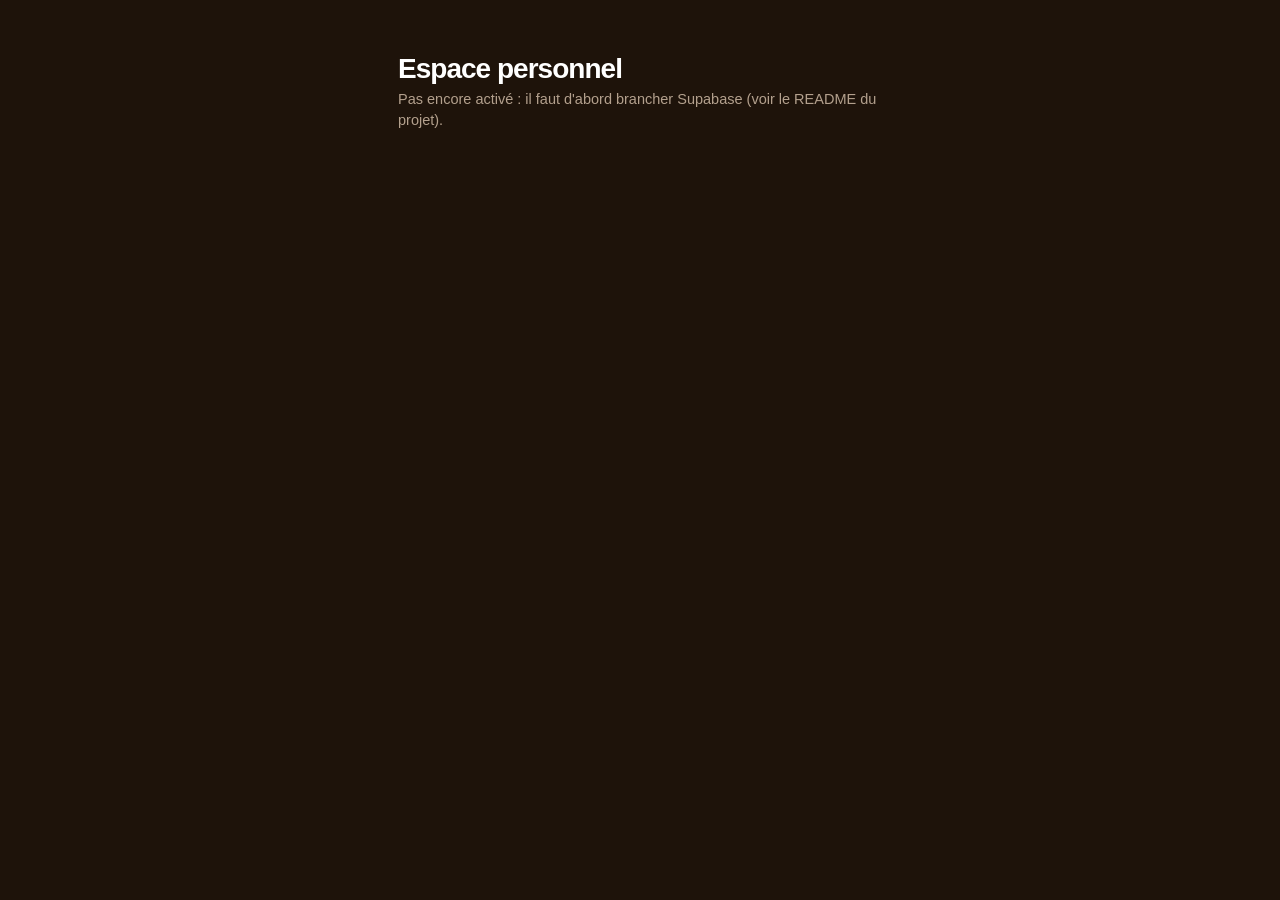
==== staff/index.html @ fa4b7de9 "Site de commande L'alchimie du chocolat : carte, atelier ballotin, retrait en boutique, suivi, point" ====
<!DOCTYPE html>
<html lang="fr">
<head>
<meta charset="utf-8">
<meta name="viewport" content="width=device-width, initial-scale=1, viewport-fit=cover">
<meta name="robots" content="noindex, nofollow">
<meta name="theme-color" content="#161514">
<meta name="apple-mobile-web-app-capable" content="yes">
<meta name="apple-mobile-web-app-status-bar-style" content="black-translucent">
<title>L'alchimie — Espace personnel</title>
<style>
:root{--bg:#1e130a;--card:#2b1a0f;--card2:#3a2516;--ink:#fff;--mute:#b3a08d;--or:#b8692f;--or-d:#8a4a22;--green:#2fbf6b;--red:#ff5b4f;
  --font:-apple-system,BlinkMacSystemFont,"SF Pro Text",Inter,"Segoe UI",Roboto,sans-serif;--st:env(safe-area-inset-top,0px);--sb:env(safe-area-inset-bottom,0px);--ease:cubic-bezier(.2,.85,.2,1)}
*{box-sizing:border-box;margin:0;padding:0;-webkit-tap-highlight-color:transparent}
html,body{background:var(--bg);color:var(--ink);font:400 16px/1.45 var(--font);-webkit-font-smoothing:antialiased;min-height:100%}
button,input{font:inherit;color:inherit;border:0;background:none}
button{cursor:pointer}
.app{max-width:520px;margin:0 auto;min-height:100vh;display:flex;flex-direction:column;padding:calc(14px + var(--st)) 18px calc(18px + var(--sb))}
.top{display:flex;align-items:center;justify-content:space-between;margin-bottom:18px}
.top img{height:24px}
.top .who{font-size:12.5px;color:var(--mute);text-align:right;line-height:1.3}
.top .who b{color:#fff;font-weight:650;display:block}
.top .who button{color:var(--or);font-weight:650;font-size:12.5px}
h1{font-size:28px;font-weight:850;letter-spacing:-.035em;line-height:1.05}
.sub{color:var(--mute);font-size:14.5px;margin-top:6px}
.card{background:var(--card);border-radius:22px;padding:18px;margin-top:16px}
.fld{display:flex;gap:8px;margin-top:12px}
.fld input{flex:1;min-width:0;background:var(--card2);border-radius:14px;padding:14px 15px;font-size:16px;outline:none}
.fld input:focus{box-shadow:0 0 0 2px var(--or)}
.btn{display:flex;align-items:center;justify-content:center;gap:8px;border-radius:16px;padding:15px 18px;font-weight:750;font-size:16px;background:var(--or);color:#fff;transition:transform .12s,opacity .2s}
.btn:active{transform:scale(.97)}
.btn.lt{background:var(--card2)}
.btn.wh{background:#fff;color:#161514}
.btn[disabled],.btn.dis{opacity:.35;pointer-events:none}
.lk{color:var(--or);font-weight:650;font-size:14px;margin-top:12px}
/* scanner */
.cam{position:relative;width:100%;aspect-ratio:1;border-radius:26px;overflow:hidden;background:#000;margin-top:14px}
.cam video{width:100%;height:100%;object-fit:cover}
.cam .fr{position:absolute;inset:16%;border-radius:22px;box-shadow:0 0 0 999px #0000008c}
.cam .fr::before,.cam .fr::after{content:"";position:absolute;inset:-3px;border-radius:24px;border:4px solid var(--or);
  -webkit-mask:linear-gradient(#000 0 0) top/100% 30px no-repeat,linear-gradient(#000 0 0) bottom/100% 30px no-repeat;mask:linear-gradient(#000 0 0) top/100% 30px no-repeat,linear-gradient(#000 0 0) bottom/100% 30px no-repeat;opacity:.9}
.cam .fr::after{-webkit-mask:linear-gradient(#000 0 0) left/30px 100% no-repeat,linear-gradient(#000 0 0) right/30px 100% no-repeat;mask:linear-gradient(#000 0 0) left/30px 100% no-repeat,linear-gradient(#000 0 0) right/30px 100% no-repeat}
.cam .ln{position:absolute;left:18%;right:18%;height:2px;background:var(--or);box-shadow:0 0 12px var(--or);top:20%;animation:scan 2.2s ease-in-out infinite alternate}
@keyframes scan{to{top:80%}}
.cam .msg{position:absolute;inset:0;display:grid;place-items:center;text-align:center;padding:30px;color:#ddd;font-size:14.5px;background:#000c}
.cam .msg button{margin-top:12px}
.hint{text-align:center;color:var(--mute);font-size:13.5px;margin-top:10px}
.or{display:flex;align-items:center;gap:10px;color:var(--mute);font-size:12.5px;margin:18px 0 0}
.or::before,.or::after{content:"";flex:1;height:1px;background:#ffffff1a}
.tok{text-transform:uppercase;letter-spacing:.14em;font-family:ui-monospace,"SF Mono",Menlo,monospace;font-weight:700}
/* client */
.cli{display:flex;align-items:center;gap:14px}
.av{width:54px;height:54px;border-radius:50%;background:var(--or);display:grid;place-items:center;font-size:22px;font-weight:800;flex:none}
.cli .nm b{font-size:20px;font-weight:800;letter-spacing:-.02em;display:block;color:#fff}
.cli .nm span{color:var(--mute);font-size:13px}
.bal{margin-left:auto;text-align:right}
.bal b{font-size:34px;font-weight:850;letter-spacing:-.04em;line-height:1}
.bal span{display:block;color:var(--mute);font-size:13px}
.lbl{font-size:13px;font-weight:650;color:var(--mute);margin:20px 0 8px;text-transform:uppercase;letter-spacing:.06em}
.amt{display:flex;align-items:center;background:var(--card2);border-radius:16px;padding:6px 6px 6px 16px}
.amt input{flex:1;min-width:0;font-size:30px;font-weight:800;letter-spacing:-.02em;outline:none;padding:6px 0}
.amt i{font-style:normal;font-size:24px;font-weight:700;color:var(--mute);margin-right:10px}
.quick{display:flex;gap:8px;margin-top:10px;flex-wrap:wrap}
.quick button{background:var(--card2);border-radius:12px;padding:10px 14px;font-weight:700;font-size:15px}
.quick button:active{background:var(--or)}
.rw{display:grid;gap:8px}
.rw button{display:flex;align-items:center;gap:12px;background:var(--card2);border-radius:16px;padding:13px 14px;text-align:left}
.rw button i{font-style:normal;font-size:24px}
.rw button b{flex:1;font-weight:700}
.rw button span{font-weight:800;color:var(--or)}
.rw button[disabled]{opacity:.35}
.row{display:flex;gap:10px;margin-top:18px}
.row .btn{flex:1}
/* résultat */
.done{flex:1;display:flex;flex-direction:column;align-items:center;justify-content:center;text-align:center;padding:30px 0}
.done .ck{width:90px;height:90px;border-radius:50%;background:var(--green);display:grid;place-items:center;animation:pop .5s var(--ease)}
.done .ck svg{width:44px;height:44px}
.done.m .ck{background:var(--or)}
@keyframes pop{0%{transform:scale(.3);opacity:0}70%{transform:scale(1.1)}100%{transform:none}}
.done h2{font-size:44px;font-weight:850;letter-spacing:-.04em;margin-top:18px;line-height:1}
.done p{color:var(--mute);margin-top:8px;font-size:15px}
.done .nb{margin-top:16px;background:var(--card);border-radius:30px;padding:10px 18px;font-size:15px}
.done .nb b{font-size:20px;font-weight:800}
/* historique */
.hist div{display:flex;align-items:center;gap:10px;padding:11px 0;border-bottom:1px solid #ffffff12;font-size:14px}
.hist div:last-child{border-bottom:0}
.hist .t{flex:1;min-width:0}
.hist .t small{display:block;color:var(--mute);font-size:12px}
.hist .d{font-weight:800}
.hist .d.p{color:var(--green)}.hist .d.m{color:var(--or)}
.hist button{font-size:12px;font-weight:700;color:var(--red);background:#ff5b4f1f;border-radius:10px;padding:6px 9px}
.empty{color:var(--mute);font-size:13.5px;padding:6px 0}
.toast{position:fixed;left:50%;bottom:calc(24px + var(--sb));transform:translate(-50%,140%);opacity:0;visibility:hidden;background:#fff;color:#161514;font-weight:650;font-size:14.5px;padding:12px 18px;border-radius:30px;transition:transform .35s var(--ease);z-index:9;max-width:90%;text-align:center}
.toast.show{transform:translate(-50%,0);opacity:1;visibility:visible}
.toast.bad{background:var(--red);color:#fff}
.spin{width:28px;height:28px;border-radius:50%;border:3px solid #ffffff30;border-top-color:var(--or);animation:sp .8s linear infinite;margin:40px auto}
@keyframes sp{to{transform:rotate(1turn)}}
/* onglets */
.tabs{display:flex;gap:4px;background:var(--card);border-radius:16px;padding:4px;margin:-4px 0 16px}
.tabs button{flex:1;display:flex;align-items:center;justify-content:center;gap:7px;padding:10px 8px;border-radius:12px;font-weight:700;font-size:14.5px;color:var(--mute);position:relative}
.tabs button.on{background:#fff;color:#161514}
.tabs .bd{min-width:20px;height:20px;border-radius:10px;background:var(--or);color:#fff;font-size:11.5px;font-weight:800;display:grid;place-items:center;padding:0 5px}
.app.wide{max-width:1400px}
/* commandes */
.ob{display:flex;align-items:center;gap:8px;flex-wrap:wrap;margin-bottom:12px}
.ob h1{font-size:26px;margin-right:auto}
.chip{background:var(--card);border-radius:20px;padding:8px 13px;font-size:13.5px;font-weight:700;color:var(--mute)}
.chip.on{background:var(--or);color:#fff}
.snd{background:var(--card);border-radius:20px;padding:8px 13px;font-size:13px;font-weight:700}
.snd.off{background:var(--or);color:#fff;animation:blink 1.2s ease-in-out infinite}
@keyframes blink{50%{opacity:.6}}
.cols{display:grid;gap:18px}
.col h3{display:flex;align-items:center;gap:8px;font-size:14px;font-weight:800;text-transform:uppercase;letter-spacing:.06em;color:var(--mute);margin-bottom:10px}
.col h3 i{width:10px;height:10px;border-radius:50%}
.col h3 em{font-style:normal;background:var(--card2);color:#fff;border-radius:10px;padding:1px 8px;font-size:12px}
.col.new h3 i{background:var(--or)}.col.prep h3 i{background:#f2b33a}.col.ready h3 i{background:var(--green)}
.col .none{color:#5f5952;font-size:13.5px;padding:14px;border:1.5px dashed #ffffff14;border-radius:18px;text-align:center}
.oc{background:var(--card);border-radius:20px;padding:15px 15px 13px;margin-bottom:10px;border-left:5px solid var(--or);animation:inn .4s var(--ease)}
@keyframes inn{from{opacity:0;transform:translateY(-8px)}}
.oc.prep{border-left-color:#f2b33a}.oc.ready{border-left-color:var(--green)}.oc.done,.oc.cancelled{border-left-color:#4a443e;opacity:.75}
.oc.flash{animation:flash 1.2s ease-in-out 3}
@keyframes flash{50%{box-shadow:0 0 0 3px var(--or)}}
.oc-h{display:flex;align-items:flex-start;gap:10px}
.oc-n{font:800 22px/1 ui-monospace,"SF Mono",Menlo,monospace}
.oc-t{margin-left:auto;text-align:right}
.oc-t b{font-size:19px;font-weight:850;display:block;line-height:1.1}
.oc-t b.asap{color:var(--or)}
.oc-t small{color:var(--mute);font-size:12px}
.oc-tags{display:flex;flex-wrap:wrap;gap:5px;margin-top:8px}
.oc-tags span{font-size:11.5px;font-weight:800;letter-spacing:.03em;text-transform:uppercase;background:var(--card2);border-radius:7px;padding:4px 8px}
.oc-tags .lv{background:#2563eb;color:#fff}.oc-tags .sp{background:#1f9a55;color:#fff}.oc-tags .pts{background:#f2b33a;color:#161514}
.oc-who{margin-top:9px;font-size:14.5px}
.oc-who a{color:var(--or);font-weight:700;text-decoration:none;margin-left:6px}
.oc-it{margin-top:10px;border-top:1px solid #ffffff12;padding-top:9px}
.oc-it div{display:flex;gap:9px;padding:4px 0;font-size:15px}
.oc-it .q{font-weight:850;color:var(--or);min-width:26px}
.oc-it .o{display:block;font-size:12.5px;color:var(--mute);line-height:1.35}
.oc-it .nt{display:block;font-size:13px;color:#f2b33a;font-weight:700}
.oc-note{margin-top:8px;background:#f2b33a1f;color:#f2c96a;border-radius:10px;padding:8px 10px;font-size:13.5px}
.oc-f{display:flex;align-items:center;gap:8px;margin-top:12px}
.oc-f .tt{font-weight:850;font-size:17px;margin-right:auto}
.oc-f .tt small{display:block;font-weight:600;font-size:11.5px;color:var(--mute)}
.oc-f .go{background:var(--or);color:#fff;border-radius:13px;padding:11px 16px;font-weight:800;font-size:14.5px}
.oc.prep .go{background:#f2b33a;color:#161514}.oc.ready .go{background:var(--green)}
.oc-f .mo{background:var(--card2);border-radius:13px;width:42px;height:42px;font-weight:800;font-size:18px;color:var(--mute)}
.oc-menu{display:flex;gap:6px;margin-top:8px}
.oc-menu button{flex:1;background:var(--card2);border-radius:11px;padding:9px;font-size:13px;font-weight:700}
.oc-menu .x{color:var(--red)}
.donel summary{cursor:pointer;color:var(--mute);font-weight:700;font-size:14px;padding:12px 0;list-style:none}
.donel summary::-webkit-details-marker{display:none}
.alert-new{position:fixed;left:50%;top:calc(12px + var(--st));transform:translate(-50%,-160%);background:var(--or);color:#fff;font-weight:800;padding:12px 20px;border-radius:30px;z-index:20;transition:transform .35s var(--ease);box-shadow:0 10px 30px #0006}
.alert-new.show{transform:translate(-50%,0)}
@media (min-width:900px){
  .cols{grid-template-columns:repeat(3,1fr);align-items:start}
  .col{background:#1c1a18;border-radius:22px;padding:14px;min-height:60vh}
}
</style>
</head>
<body>
<div class="app" id="app"><div class="spin"></div></div>
<div class="toast" id="toast"></div>
<canvas id="cv" hidden></canvas>
<script src="../assets/vendor/jsQR.min.js"></script>
<script type="module">
/* =====================================================================
   RÉGLAGES — à garder identiques à CONFIG.points dans ../index.html
   ===================================================================== */
const CFG = {
  supabaseUrl: "",       // même valeur que CONFIG.account dans ../index.html
  supabaseAnonKey: "",   // clé publique (publishable)
  perEuro: 1,
  rewards: [
    { pts: 50,  label: "Un macaron offert",            icon: "✨" },
    { pts: 150, label: "Un écrin de 9 pralines offert", icon: "🎁" },
  ],
};

const $ = s => document.querySelector(s), app = $("#app");
const esc = s => String(s ?? "").replace(/[&<>"]/g, c => ({ "&": "&amp;", "<": "&lt;", ">": "&gt;", '"': "&quot;" }[c]));
const CHECK = '<svg viewBox="0 0 24 24" fill="none" stroke="#fff" stroke-width="3" stroke-linecap="round" stroke-linejoin="round"><path d="M5 12.5l4.5 4.5L19 7.5"/></svg>';
let tt; function toast(m, bad) { const t = $("#toast"); t.textContent = m; t.classList.toggle("bad", !!bad); t.classList.add("show"); clearTimeout(tt); tt = setTimeout(() => t.classList.remove("show"), 2400) }
const buzz = p => { try { navigator.vibrate && navigator.vibrate(p) } catch (e) {} };
const errMsg = e => { const m = (e && (e.message || e.error_description)) || ""; return /expir|inconnu/i.test(m) ? "QR expiré ou inconnu : demande au client de rouvrir son QR" : /assez/.test(m) ? "Pas assez de points" : /personnel/.test(m) ? "Compte non autorisé" : /tard/.test(m) ? "Trop tard pour annuler (15 min)" : "Erreur, réessaie" };

if (!CFG.supabaseUrl && !window.__SUPA_MOCK) { app.innerHTML = `<h1 style="margin-top:40px">Espace personnel</h1><p class="sub">Pas encore activé : il faut d'abord brancher Supabase (voir le README du projet).</p>`; throw new Error("Supabase non configuré") }
const sb = window.__SUPA_MOCK || (await import("https://cdn.jsdelivr.net/npm/@supabase/supabase-js@2/+esm")).createClient(CFG.supabaseUrl, CFG.supabaseAnonKey, { auth: { persistSession: true, storageKey: "alchimie-auth" } });
const S = { user: null, team: false, tab: "orders", login: { step: "email", email: "" }, token: null, client: null, busy: false };

/* ---------------- en-tête ---------------- */
const top = () => `<div class="top"><a href="../" aria-label="Retour au site"><svg class="logo" style="height:34px;width:auto" xmlns="http://www.w3.org/2000/svg" viewBox="0 0 625.4 194" role="img" aria-label="L'alchimie du chocolat"> <g> <g> <g> <g> <path fill="none" stroke="#C6D41F" stroke-width="1.5" d="M107.8,119.1c-9.6,8-21.6,11.7-38.2,13.9c-4.4,0-8.8,0-13.2,0 c-28.9-3.6-50.8-14.4-53.5-44.2c0-1.7,0-3.3,0-5c1.9-19.1,9.9-34.9,20-48.5C32.5,22.2,47,8,67.5,7c0.9,0,1.9,0,2.9,0 c29.7,3.6,42.2,24.4,63.5,36.4c0,2,0,4,0,6.1c-14.4-7.5-24-17.8-39.6-25.7c-3.5-1.8-13.8-6.4-15.7-1.1 c-2,5.7,9.2,11.7,12.9,14.6c5.9,4.8,12.7,10.7,18.4,17.8 M92.5,70c-9.1-10.1-21.4-16.3-40.4-14.8c-7.5,0.6-12.4,1.5-20.3,3.2 C26.3,59.6,17,60,16.1,65.6c-0.5,3,1.4,6.2,3.6,9.6c5.6,8.8,9.8,16.5,16.1,23.9c12.9,15.1,31,20.5,54.2,15 c0.8-0.2,1.5-0.4,2.2-0.5"/> <path fill-rule="evenodd" fill="#C6D41F" d="M92.2,84.7c-4.6-3.8-9.7-7.2-15.1-10.3c-16-9-33.7-12.2-59.2-10 c-0.7-1,2.2-1.3,2.9-1.4c9.2-1.4,19.2-0.7,27.1-0.4c18.6,0.8,33.3,8.7,44.6,18.8"/> <path fill-rule="evenodd" fill="#C6D41F" d="M92.2,109.6c-31.8,1.4-54.2-15.9-67.8-34c-0.1-0.4,0.1-0.6,0.4-0.7 c12.3,13.4,26.3,25.3,48.5,30c5.4,1.1,11.9,2.3,18.2,2.4"/> <path fill-rule="evenodd" fill="#C6D41F" d="M20.7,71.2c-1-1.6-3.2-2-3.2-4.6c1.8,1.7,3.3,3.6,5,5.3 C21.9,72,21.3,70.1,20.7,71.2z"/> <path fill-rule="evenodd" fill="#C6D41F" d="M20.7,71.2c0.6-1.1,1.1,0.7,1.8,0.7c0.4,1.2,2,1.4,2.1,2.9 c-0.3,0.1-0.4,0.3-0.4,0.7C22.8,74.4,21.9,72.7,20.7,71.2z"/> <path fill-rule="evenodd" fill="#C6D41F" d="M92.5,99.6C66.8,90.8,41.4,78,18.6,65.9c-0.6-0.2,0-0.4,0.4-0.4 C44,74.8,69.5,85.7,92.4,97.2"/> </g> </g> <g> <path fill="#F3ECE2" d="M97.9,112.3h14.8v3.2h-18V56.1h3.2"/> <path fill="#F3ECE2" d="M116.9,55.2c-1.3,6.6-4.5,16.7-5.7,19.2l-2.4,0.4C110,71,112,61.5,112.7,56L116.9,55.2z"/> <path fill="#F3ECE2" d="M123.3,95.1l-4,20.5h-3.1L128,56h3l12,59.5h-3.3l-4-20.5H123.3z M134.9,91.8L131.7,75 c-0.9-4.6-1.6-8.8-2.2-13.6h-0.3c-0.6,4.9-1.3,9.3-2.1,13.7L124,91.8L134.9,91.8L134.9,91.8z"/> <path fill="#F3ECE2" d="M149.8,56h3.2v56.3h14.8v3.2h-18V56z"/> <path fill="#F3ECE2" d="M190.3,114.4c-1.6,1.1-4,1.7-7,1.7c-7.9,0-15.4-7.4-15.4-29.7c0-24.1,9.3-30.9,16.2-30.9 c2.7,0,4.8,0.6,5.9,1.4l-1,3.4c-1.2-0.7-2.5-1.3-5.3-1.3c-5.2,0-12.3,6.5-12.3,26.7c0,20.8,6.3,27,12.6,27c2.4,0,4.4-0.7,5.6-1.5 L190.3,114.4z"/> <path fill="#F3ECE2" d="M199.8,56v26.6h16.4V56h3.2v59.5h-3.2V86h-16.4v29.6h-3.2V56H199.8z"/> <path fill="#F3ECE2" d="M231.8,56v59.5h-3.2V56H231.8z"/> <path fill="#F3ECE2" d="M271.1,86.9c-0.4-9.2-0.7-18.5-0.5-25.5h-0.4c-1.2,6.8-2.5,13.8-4.5,22.2l-7.3,32h-1.6L250,85.2 c-2.1-9.3-3.6-16.6-4.8-23.8h-0.3c0.1,7.3-0.1,16.2-0.5,26.3l-1,27.9h-3.2l2.6-59.5h3.7l7,30.8c1.9,8,3.1,13.4,4.3,20.2h0.2 c1.1-6.9,2.2-11.9,4-20.2l6.8-30.8h4l2.8,59.5h-3.3L271.1,86.9z"/> <path fill="#F3ECE2" d="M287.1,56v59.5h-3.2V56H287.1z"/> <path fill="#F3ECE2" d="M312.8,86h-13.2v26.2h15.1v3.3h-18.3V56.1h17.4v3.4h-14.2v23.2h13.2V86z"/> <path fill="#F3ECE2" d="M332.4,56.9c2-0.9,4.1-1.2,6.3-1.2c4.6,0,7.9,1.4,10.4,4c3.6,3.6,6.9,11.3,6.9,24.2 c0,14.6-2.9,21.3-5.4,25.1c-3.1,4.7-7.9,6.8-12.8,6.8c-1.8,0-3.9-0.1-5.3-0.5L332.4,56.9L332.4,56.9z M335.6,112.3 c1,0.2,1.9,0.2,2.4,0.2c7.2,0,14.6-5.4,14.6-28c0-16.7-4.6-25.4-14-25.4c-1,0-2.2,0.2-3.1,0.4V112.3z"/> <path fill="#F3ECE2" d="M366.4,56v40.6c0,12,3.6,16.2,8.1,16.2c5.1,0,8.3-4.8,8.3-16.2V56h3.2v40.2c0,15.5-5.6,20.1-11.6,20.1 c-5.7,0-11.1-4.2-11.1-18.8V56L366.4,56L366.4,56z"/> <path fill="#F3ECE2" d="M427.2,114.4c-1.6,1.1-4,1.7-7,1.7c-7.8,0-15.4-7.4-15.4-29.7c0-24.1,9.4-30.9,16.2-30.9 c2.7,0,4.8,0.6,5.9,1.4l-1,3.4c-1.3-0.7-2.4-1.3-5.3-1.3c-5.2,0-12.3,6.5-12.3,26.7c0,20.8,6.3,27,12.6,27c2.5,0,4.4-0.7,5.5-1.5 L427.2,114.4z"/> <path fill="#F3ECE2" d="M436.7,56v26.6h16.4V56h3.2v59.5h-3.2V86h-16.4v29.6h-3.2V56H436.7z"/> <path fill="#F3ECE2" d="M476.2,116.3c-6.5,0-12.7-8.2-12.7-30.5c0-21.9,6.3-30.5,13.6-30.5c6.4,0,12.5,8.1,12.5,30.5 C489.7,108,483.4,116.3,476.2,116.3L476.2,116.3z M476.7,112.8c7.8,0,9.6-15.5,9.6-27c0-11.5-1.9-27-9.7-27s-9.7,15.4-9.7,27 C466.9,97.3,468.8,112.8,476.7,112.8L476.7,112.8z"/> <path fill="#F3ECE2" d="M517.4,114.4c-1.6,1.1-4,1.7-7,1.7c-7.9,0-15.5-7.4-15.5-29.7c0-24.1,9.4-30.9,16.2-30.9 c2.7,0,4.8,0.6,5.9,1.4l-1,3.4c-1.3-0.7-2.5-1.3-5.3-1.3c-5.2,0-12.3,6.5-12.3,26.7c0,20.8,6.3,27,12.6,27c2.4,0,4.4-0.7,5.6-1.5 L517.4,114.4z"/> <path fill="#F3ECE2" d="M532.9,116.3c-6.5,0-12.7-8.2-12.7-30.5c0-21.9,6.3-30.5,13.6-30.5c6.4,0,12.5,8.1,12.5,30.5 C546.4,108,540.1,116.3,532.9,116.3L532.9,116.3z M533.4,112.8c7.8,0,9.6-15.5,9.6-27c0-11.5-1.9-27-9.7-27 c-7.8,0-9.7,15.4-9.7,27C523.6,97.3,525.5,112.8,533.4,112.8L533.4,112.8z"/> <path fill="#F3ECE2" d="M553.7,56h3.2v56.3h14.8v3.2h-18L553.7,56L553.7,56z"/> <path fill="#F3ECE2" d="M582.3,95.1l-4,20.5h-3.1L587,56h3l12,59.5h-3.3l-4-20.5H582.3z M594,91.8L590.8,75 c-0.9-4.6-1.6-8.8-2.2-13.6h-0.3c-0.6,4.9-1.3,9.3-2.2,13.7L583,91.8L594,91.8L594,91.8z"/> <path fill="#F3ECE2" d="M609.9,59.3h-9.3V56h21.9v3.3h-9.3v56.2h-3.2L609.9,59.3L609.9,59.3z"/> </g> </g> <g> <path fill="#F3ECE2" d="M223.3,154.3l2-1l-0.1,0.5c0,0.4-0.1,0.7-0.1,1c0,0.3,0,0.5-0.1,0.6l-0.2,1.6c0,0,0,0.2-0.1,0.5 c1.1-1.1,2.2-2.1,3.3-2.9c1.1-0.9,2.1-1.5,3-1.9s1.7-0.6,2.5-0.6c0.8,0,1.4,0.3,1.9,0.8s0.7,1.3,0.7,2.2c0,1-0.4,2.2-1.1,3.5 c-0.7,1.3-1.7,2.6-3,4c-1.4,1.5-2.7,2.6-3.9,3.4c0.4,0,0.7,0,0.7,0c1.4,0,2.6,0.4,3.5,1.3c0.9,0.9,1.4,2,1.4,3.3 c0,1.4-0.4,2.7-1.2,4s-1.9,2.4-3.2,3.4c-1.5,1-3.3,1.6-5.3,1.6c-1.7,0-2.9-0.3-3.6-1l1-1.3c0.4,0.5,1,0.8,1.6,1.1 c0.6,0.3,1.3,0.4,2,0.4c1.2,0,2.3-0.4,3.3-1.1s1.9-1.7,2.5-2.9s0.9-2.5,0.9-3.9c0-0.9-0.2-1.6-0.5-2.2s-0.8-1.1-1.3-1.4 c-0.6-0.3-1.2-0.5-2-0.5c-0.4,0-0.8,0.1-1.3,0.2l0.2-1c1.2-0.7,2.3-1.5,3.5-2.6c1.1-1.1,2.1-2.2,2.9-3.4c1-1.5,1.5-3,1.5-4.2 c0-0.8-0.2-1.4-0.6-1.9c-0.4-0.5-0.9-0.7-1.6-0.7c-1.2,0-2.7,0.8-4.6,2.3c-1.3,1.1-2.3,2.1-3.1,3l-0.1,0.4c-0.2,1.5-0.5,3-0.9,4.7 c-0.4,1.7-0.9,3.5-1.4,5.3c-0.5,1.9-1.1,3.6-1.6,5.1c-0.6,1.8-1.2,3.1-1.9,4c-0.6,0.9-1.2,1.3-1.8,1.3c-0.9,0-1.4-0.8-1.4-2.3 c0-1,0.2-2.3,0.6-3.9c0.4-1.6,0.9-3.1,1.4-4.5c1.4-3.5,3-6.4,5.1-8.7c0.1-0.8,0.2-1.7,0.4-2.8C223.1,156,223.2,155,223.3,154.3z M222.5,161.3c-1,1.2-2,2.7-2.9,4.5c-0.9,1.8-1.7,3.6-2.2,5.4c-0.4,1.1-0.6,2.2-0.8,3.3c-0.2,1.1-0.3,1.9-0.3,2.5 c0,0.8,0.2,1.2,0.6,1.2c0.3,0,0.6-0.2,0.8-0.6s0.6-1.1,1-2.1c0.2-0.5,0.5-1.2,0.7-2s0.5-1.6,0.8-2.3c0.2-0.8,0.5-1.6,0.8-2.6 c0.3-1,0.5-1.8,0.6-2.4C221.9,164.3,222.3,162.6,222.5,161.3z"/> <path fill="#F3ECE2" d="M233.6,186.2l1-1.3c0.8,0.8,1.6,1.2,2.6,1.2c1,0,1.8-0.4,2.5-1.2c0.6-0.8,1.1-2.1,1.5-4l0.9-4.1 c-1.5,1.7-2.8,2.6-4,2.6c-0.7,0-1.2-0.2-1.6-0.6c-0.4-0.4-0.6-1-0.6-1.7c0-0.5,0.1-1,0.2-1.6l1.4-7.1l1.9-0.8l-1.9,8 c-0.2,0.6-0.2,1.1-0.2,1.5c0,0.5,0.1,0.8,0.4,1.1c0.3,0.3,0.6,0.4,1.1,0.4c0.5,0,1-0.2,1.6-0.6s1.2-1.1,2-1.9l1.7-7.6l1.9-0.8 l-2.9,11.7c-0.4,1.4-0.7,2.5-1,3.3c-0.3,0.8-0.7,1.5-1.1,2c-1.3,1.7-2.9,2.5-4.8,2.5C235.1,187,234.3,186.7,233.6,186.2z"/> <path fill="#F3ECE2" d="M266.7,166.3l-1.4,1.2c-0.4-0.6-0.7-1.3-0.9-2s-0.3-1.5-0.3-2.5c0-2.3,0.6-4.8,1.9-7.2 c0.5-1.1,1.1-1.9,1.8-2.5s1.3-0.9,1.9-0.9c0.8,0,1.4,0.5,1.9,1.4s0.6,2.4,0.6,4.2c0,1.7-0.2,3.5-0.7,5.7s-1,4.1-1.8,6.1 c0.8-0.1,1.3-0.1,1.8-0.1c0.1,0,0.2,0,0.3,0l-0.1,0.6c-0.7,0-1.4,0-2.1,0.2c-1.1,2.7-2.4,5.2-3.9,7.5c-1.5,2.3-3.1,4.1-4.7,5.4 c-1.6,1.3-3,1.9-4.4,1.9c-0.9,0-1.7-0.3-2.2-0.8s-0.8-1.3-0.8-2.3c0-0.7,0.2-1.6,0.6-2.4s1-1.8,1.7-2.6c0.7-0.9,1.5-1.7,2.5-2.5 c0.9-0.7,1.8-1.3,2.7-1.9c0.9-0.5,2-1,3-1.4c1.1-0.4,2.2-0.8,3.4-1.1l0.1-0.4c1.1-3.4,1.9-6.4,2.3-9c0.3-1.8,0.4-3.3,0.4-4.5 c0-0.9-0.1-1.7-0.3-2.2c-0.2-0.5-0.5-0.8-0.9-0.8c-0.6,0-1.1,0.4-1.7,1.2c-0.6,0.8-1.1,1.9-1.4,3.1c-0.4,1.3-0.6,2.5-0.6,3.7 C265.4,163.3,265.8,165,266.7,166.3z M267.2,170.8c-1.6,0.4-3.1,1-4.6,1.7s-2.7,1.6-3.8,2.5c-1.2,1.1-2.2,2.3-2.9,3.6 s-1.1,2.5-1.1,3.6c0,0.7,0.2,1.3,0.5,1.7c0.4,0.5,0.8,0.7,1.4,0.7c1.7,0,3.6-1.5,5.8-4.5c0.5-0.7,1-1.5,1.6-2.6 c0.5-1,1.2-2.3,1.9-3.9C266.5,172.8,266.8,171.8,267.2,170.8z"/> <path fill="#F3ECE2" d="M280.1,176l0.4,0.3c-0.8,1.1-1.6,1.9-2.4,2.4c-0.8,0.5-1.6,0.7-2.5,0.7c-1.1,0-1.9-0.4-2.6-1.1 c-0.6-0.7-1-1.7-1-2.9s0.3-2.4,1-3.6c0.6-1.2,1.4-2.2,2.4-3c1-0.8,1.9-1.2,2.8-1.2c0.5,0,1,0.2,1.3,0.5s0.5,0.7,0.5,1.2 c0,1-0.6,2-1.7,3.1c-1.1,1-2.6,1.9-4.6,2.6c0,0.1,0,0.2,0,0.4c0,0.9,0.2,1.7,0.8,2.2c0.5,0.6,1.1,0.9,2,0.9c0.6,0,1.2-0.2,1.8-0.6 C278.8,177.5,279.4,176.9,280.1,176z M273.7,174.5c1.4-0.6,2.5-1.4,3.3-2.1c0.5-0.5,0.9-1.1,1.2-1.7c0.3-0.6,0.5-1.2,0.5-1.6 c0-0.6-0.3-0.9-0.9-0.9c-0.9,0-1.7,0.7-2.6,2C274.4,171.5,273.9,173,273.7,174.5z"/> <path fill="#F3ECE2" d="M293.1,167.4l-1.9,7.3c-0.2,0.8-0.3,1.4-0.3,1.9c0,0.4,0.1,0.7,0.3,1s0.4,0.4,0.6,0.4c0.4,0,1-0.5,1.9-1.4 l0.3,0.3l-0.2,0.3c-0.7,0.8-1.2,1.4-1.6,1.7s-0.7,0.5-1,0.5c-0.4,0-0.8-0.2-1.1-0.7c-0.3-0.4-0.5-1-0.5-1.5c0-0.4,0.2-1.4,0.5-2.9 l0.2-0.8c-0.5,1.1-1.1,2.2-2,3.3c-1.4,1.8-2.7,2.6-4,2.6c-0.8,0-1.4-0.3-1.8-0.8s-0.7-1.3-0.7-2.2c0-1.2,0.4-2.5,1.1-3.9 c0.7-1.4,1.6-2.5,2.6-3.4s2.1-1.3,3.1-1.3c1,0,1.8,0.4,2.4,1.1l0.2-0.8L293.1,167.4z M290.8,169.9c-0.2-0.5-0.4-0.9-0.8-1.2 c-0.4-0.3-0.8-0.4-1.3-0.4c-0.6,0-1.2,0.3-1.9,0.8s-1.2,1.3-1.8,2.2c-0.4,0.8-0.8,1.6-1.1,2.5c-0.3,0.9-0.4,1.7-0.4,2.3 c0,0.7,0.1,1.2,0.4,1.6c0.3,0.4,0.6,0.6,1.1,0.6c0.6,0,1.2-0.3,1.9-0.9c0.7-0.6,1.3-1.4,2-2.5c0.4-0.6,0.7-1.2,0.9-1.8 s0.5-1.5,0.8-2.5L290.8,169.9z"/> <path fill="#F3ECE2" d="M295.3,179.3l2.1-11l1.9-0.8l-1.7,7.3c1.1-2.3,2.2-4.1,3.3-5.3c1.1-1.2,2.1-1.8,3.1-1.8 c0.5,0,0.9,0.2,1.2,0.5c0.3,0.3,0.5,0.8,0.5,1.3c0,0.3-0.1,0.7-0.2,1.3l-0.2,0.8l-0.6,2.4l-0.2,0.8c-0.2,0.8-0.3,1.4-0.3,1.8 s0.1,0.8,0.2,1s0.3,0.4,0.6,0.4c0.4,0,1.1-0.5,2-1.5l0.3,0.3l-0.2,0.2c-0.8,0.9-1.3,1.5-1.7,1.8c-0.4,0.3-0.7,0.5-1,0.5 c-0.4,0-0.8-0.2-1-0.6c-0.3-0.4-0.4-0.9-0.4-1.6c0-0.4,0.1-1,0.2-1.9l0.8-4.2c0.1-0.7,0.2-1.1,0.2-1.4c0-0.3-0.1-0.5-0.2-0.6 s-0.4-0.2-0.6-0.2c-0.9,0-2,1-3.4,3c-0.6,0.9-1.2,1.9-1.6,2.8c-0.4,0.9-0.9,2.2-1.4,3.8l-0.2,0.5L295.3,179.3z"/> <path fill="#F3ECE2" d="M314.8,172.6l-0.2,0.9h-4.9l0.2-0.9H314.8z"/> <path fill="#F3ECE2" d="M318,178.6l1.1-2c2.2,1.2,4.4,1.9,6.5,1.9c1.4,0,2.7-0.3,3.9-0.8c1.2-0.5,2.1-1.2,2.8-2.1s1-1.8,1-2.9 c0-1-0.3-1.9-0.9-2.7c-0.6-0.8-1.7-1.7-3.3-2.8c-1.5-1-2.5-1.7-2.8-1.9s-0.8-0.6-1.3-1c-1-0.9-1.5-1.9-1.5-3c0-2.1,1.4-4.1,4.1-6 c0.8-0.5,1.6-1,2.6-1.5c1-0.4,1.9-0.8,2.9-1c0.9-0.2,1.8-0.3,2.6-0.3c1.2,0,2.2,0.2,2.9,0.7c0.7,0.5,1,1.1,1,1.9 c0,1-0.4,2.1-1.3,3.2c-0.8,1.1-2,2.2-3.4,3.1l-1.6-0.9c1-0.7,1.8-1.3,2.5-2s1.2-1.3,1.6-1.9s0.6-1.2,0.6-1.7 c0-0.4-0.1-0.7-0.3-0.9c-0.2-0.2-0.5-0.5-0.9-0.6c-0.4-0.1-0.8-0.2-1.4-0.2c-1,0-2.1,0.2-3.3,0.6c-1.2,0.4-2.3,0.9-3.4,1.6 c-2.3,1.5-3.5,3.1-3.5,4.9c0,0.5,0.1,1,0.4,1.4s0.8,0.9,1.5,1.5c0.7,0.6,1.7,1.3,3,2.1c1,0.6,1.8,1.2,2.3,1.6s0.9,0.8,1.3,1.3 c0.7,0.9,1.1,2,1.1,3.2c0,0.9-0.2,1.8-0.7,2.8s-1.1,1.8-2,2.6c-2,1.9-4.8,2.9-8.4,2.9C321.2,179.6,319.3,179.3,318,178.6z"/> <path fill="#F3ECE2" d="M345.4,176l0.4,0.3c-0.8,1.1-1.6,1.9-2.4,2.4c-0.8,0.5-1.6,0.7-2.5,0.7c-1.1,0-1.9-0.4-2.6-1.1 c-0.6-0.7-1-1.7-1-2.9s0.3-2.4,1-3.6c0.6-1.2,1.4-2.2,2.4-3c1-0.8,1.9-1.2,2.8-1.2c0.5,0,1,0.2,1.4,0.5c0.4,0.3,0.5,0.7,0.5,1.2 c0,1-0.6,2-1.7,3.1c-1.1,1-2.6,1.9-4.6,2.6c0,0.1,0,0.2,0,0.4c0,0.9,0.2,1.7,0.8,2.2s1.1,0.9,2,0.9c0.6,0,1.2-0.2,1.8-0.6 C344.1,177.5,344.8,176.9,345.4,176z M339.1,174.5c1.4-0.6,2.5-1.4,3.3-2.1c0.5-0.5,0.9-1.1,1.2-1.7s0.5-1.2,0.5-1.6 c0-0.6-0.3-0.9-0.9-0.9c-0.9,0-1.7,0.7-2.6,2C339.7,171.5,339.2,173,339.1,174.5z M346.5,162.9l-4.2,3.1l-0.4-0.1l3.3-3.3 L346.5,162.9z"/> <path fill="#F3ECE2" d="M352.4,152.1l2.1-1l-5.7,24.5c2.4-5.3,4.7-8,7-8c0.5,0,0.9,0.1,1.2,0.4c0.4,0.2,0.6,0.6,0.9,1.1 c0.2,0.5,0.3,1,0.3,1.5c0,1-0.2,2.1-0.7,3.4c-0.5,1.2-1.1,2.3-1.8,3.2c-1.3,1.6-2.7,2.4-4.3,2.4c-0.5,0-1-0.1-1.4-0.2 s-1-0.4-1.5-0.8l-1.4,0.8L352.4,152.1z M348.8,177.1c0.6,1.2,1.5,1.9,2.6,1.9c0.8,0,1.5-0.4,2.2-1c0.7-0.7,1.3-1.7,1.8-3 c0.3-0.7,0.6-1.5,0.8-2.4c0.2-0.9,0.3-1.6,0.3-2.1c0-1.2-0.4-1.9-1.3-1.9c-0.6,0-1.2,0.4-2,1.1c-0.8,0.7-1.5,1.7-2.2,3 C350.2,173.9,349.5,175.4,348.8,177.1z"/> <path fill="#F3ECE2" d="M371.1,167.4l-1.9,7.3c-0.2,0.8-0.3,1.4-0.3,1.9c0,0.4,0.1,0.7,0.3,1s0.4,0.4,0.6,0.4c0.4,0,1-0.5,1.9-1.4 l0.3,0.3l-0.2,0.3c-0.7,0.8-1.2,1.4-1.6,1.7s-0.7,0.5-1,0.5c-0.4,0-0.8-0.2-1.1-0.7c-0.3-0.4-0.5-1-0.5-1.5c0-0.4,0.2-1.4,0.5-2.9 l0.2-0.8c-0.5,1.1-1.1,2.2-2,3.3c-1.4,1.8-2.7,2.6-4,2.6c-0.8,0-1.4-0.3-1.8-0.8s-0.7-1.3-0.7-2.2c0-1.2,0.4-2.5,1.1-3.9 c0.7-1.4,1.6-2.5,2.6-3.4s2.1-1.3,3.1-1.3c1,0,1.8,0.4,2.4,1.1l0.2-0.8L371.1,167.4z M368.8,169.9c-0.2-0.5-0.4-0.9-0.8-1.2 c-0.4-0.3-0.8-0.4-1.3-0.4c-0.6,0-1.2,0.3-1.9,0.8s-1.2,1.3-1.8,2.2c-0.4,0.8-0.8,1.6-1.1,2.5s-0.4,1.7-0.4,2.3 c0,0.7,0.1,1.2,0.4,1.6c0.3,0.4,0.6,0.6,1.1,0.6c0.6,0,1.2-0.3,1.9-0.9c0.7-0.6,1.3-1.4,2-2.5c0.4-0.6,0.7-1.2,0.9-1.8 c0.2-0.6,0.5-1.5,0.8-2.5L368.8,169.9z"/> <path fill="#F3ECE2" d="M372,177.9l1.1-1.3c0.6,1.4,1.5,2.1,2.8,2.1c0.7,0,1.2-0.2,1.7-0.6s0.7-0.9,0.7-1.5c0-0.4-0.1-0.8-0.3-1 c-0.2-0.3-0.8-0.8-1.6-1.5c-0.8-0.6-1.3-1.1-1.6-1.5s-0.4-0.8-0.4-1.3c0-0.6,0.2-1.2,0.5-1.7c0.4-0.5,0.9-1,1.5-1.3 c0.6-0.3,1.2-0.5,1.9-0.5c0.6,0,1.1,0.1,1.5,0.5c0.4,0.3,0.6,0.7,0.6,1.1c0,0.6-0.3,1-0.8,1.2c-0.1-0.6-0.3-1.1-0.7-1.5 c-0.4-0.4-0.9-0.5-1.5-0.5c-0.5,0-1,0.2-1.4,0.5c-0.4,0.4-0.6,0.8-0.6,1.2c0,0.6,0.4,1.1,1,1.6l1.1,0.9c1.1,0.9,1.7,1.8,1.7,2.7 c0,0.7-0.2,1.3-0.6,1.9c-0.4,0.6-0.9,1.1-1.6,1.4c-0.7,0.4-1.4,0.5-2.1,0.5C373.8,179.5,372.8,178.9,372,177.9z"/> <path fill="#F3ECE2" d="M385.6,168.5l-1.5,6.6c-0.2,0.7-0.2,1.2-0.2,1.5c0,0.5,0.1,0.9,0.3,1.1s0.5,0.4,0.9,0.4 c0.4,0,0.7-0.1,1-0.3c0.3-0.2,0.8-0.6,1.4-1.3l0.2-0.2l0.3,0.3c-0.8,1-1.4,1.6-2,2c-0.5,0.4-1,0.6-1.5,0.6c-0.6,0-1.1-0.2-1.5-0.6 c-0.4-0.4-0.6-1-0.6-1.6c0-0.5,0.1-1.2,0.3-2.2l1.3-6.4H382l0.1-0.7h1.9l1.1-5.4l1.9-0.8l-1.4,6.1h3.2l-0.1,0.7L385.6,168.5 L385.6,168.5z"/> <path fill="#F3ECE2" d="M393.1,167.5l-1.8,6.5c-0.3,1.1-0.4,1.9-0.4,2.6c0,0.4,0.1,0.8,0.2,1c0.1,0.3,0.3,0.4,0.6,0.4 c0.4,0,1.1-0.5,2-1.5l0.3,0.3l-0.2,0.2c-0.8,0.9-1.3,1.5-1.7,1.8c-0.4,0.3-0.7,0.5-1,0.5c-0.4,0-0.8-0.2-1-0.6 c-0.3-0.4-0.4-0.9-0.4-1.6c0-0.4,0.1-1,0.2-1.9l1.3-7L393.1,167.5z M393.6,159.7c0.4,0,0.6,0.1,0.8,0.3c0.2,0.2,0.3,0.5,0.3,0.8 c0,0.3-0.1,0.6-0.3,0.8c-0.2,0.2-0.5,0.3-0.8,0.3c-0.3,0-0.6-0.1-0.8-0.4c-0.2-0.2-0.4-0.5-0.4-0.8c0-0.3,0.1-0.6,0.3-0.8 C393,159.8,393.3,159.7,393.6,159.7z"/> <path fill="#F3ECE2" d="M403.1,176l0.4,0.3c-0.8,1.1-1.6,1.9-2.4,2.4c-0.8,0.5-1.6,0.7-2.5,0.7c-1.1,0-1.9-0.4-2.6-1.1 c-0.7-0.7-1-1.7-1-2.9s0.3-2.4,1-3.6c0.6-1.2,1.4-2.2,2.4-3c1-0.8,1.9-1.2,2.8-1.2c0.5,0,1,0.2,1.3,0.5c0.3,0.3,0.5,0.7,0.5,1.2 c0,1-0.6,2-1.7,3.1s-2.6,1.9-4.6,2.6c0,0.1,0,0.2,0,0.4c0,0.9,0.2,1.7,0.8,2.2s1.2,0.9,2,0.9c0.6,0,1.2-0.2,1.8-0.6 C401.8,177.5,402.4,176.9,403.1,176z M396.7,174.5c1.4-0.6,2.5-1.4,3.3-2.1c0.5-0.5,0.9-1.1,1.2-1.7s0.5-1.2,0.5-1.6 c0-0.6-0.3-0.9-0.8-0.9c-0.9,0-1.7,0.7-2.6,2C397.4,171.5,396.9,173,396.7,174.5z"/> <path fill="#F3ECE2" d="M405,179.3l2.1-11l1.9-0.8l-1.7,7.3c1.1-2.3,2.2-4.1,3.3-5.3c1.1-1.2,2.1-1.8,3.1-1.8 c0.5,0,0.9,0.2,1.2,0.5s0.5,0.8,0.5,1.3c0,0.3-0.1,0.7-0.2,1.3l-0.2,0.8l-0.6,2.4l-0.2,0.8c-0.2,0.8-0.3,1.4-0.3,1.8 s0.1,0.8,0.2,1c0.1,0.3,0.3,0.4,0.6,0.4c0.4,0,1.1-0.5,2-1.5l0.3,0.3l-0.2,0.2c-0.8,0.9-1.3,1.5-1.7,1.8s-0.7,0.5-1,0.5 c-0.4,0-0.8-0.2-1-0.6s-0.4-0.9-0.4-1.6c0-0.4,0.1-1,0.2-1.9l0.8-4.2c0.1-0.7,0.2-1.1,0.2-1.4c0-0.3-0.1-0.5-0.2-0.6 c-0.2-0.1-0.3-0.2-0.6-0.2c-0.9,0-2,1-3.4,3c-0.7,0.9-1.2,1.9-1.6,2.8c-0.4,0.9-0.9,2.2-1.4,3.8l-0.2,0.5L405,179.3z"/> <path fill="#F3ECE2" d="M437.4,166.3l-1.4,1.2c-0.4-0.6-0.7-1.3-0.9-2c-0.2-0.7-0.3-1.5-0.3-2.5c0-2.3,0.6-4.8,1.8-7.2 c0.5-1.1,1.1-1.9,1.8-2.5c0.7-0.6,1.3-0.9,1.9-0.9c0.8,0,1.4,0.5,1.8,1.4s0.6,2.4,0.6,4.2c0,1.7-0.2,3.5-0.7,5.7 c-0.4,2.1-1,4.1-1.8,6.1c0.8-0.1,1.3-0.1,1.8-0.1c0.1,0,0.2,0,0.3,0l-0.1,0.6c-0.7,0-1.4,0-2.2,0.2c-1.1,2.7-2.4,5.2-3.9,7.5 c-1.5,2.3-3.1,4.1-4.7,5.4c-1.6,1.3-3,1.9-4.3,1.9c-0.9,0-1.7-0.3-2.2-0.8s-0.8-1.3-0.8-2.3c0-0.7,0.2-1.6,0.6-2.4 c0.4-0.9,1-1.8,1.7-2.6c0.7-0.9,1.5-1.7,2.5-2.5c0.9-0.7,1.8-1.3,2.7-1.9c0.9-0.5,2-1,3-1.4c1.1-0.4,2.2-0.8,3.4-1.1l0.1-0.4 c1.1-3.4,1.9-6.4,2.3-9c0.3-1.8,0.4-3.3,0.4-4.5c0-0.9-0.1-1.7-0.3-2.2c-0.2-0.5-0.5-0.8-0.9-0.8c-0.6,0-1.1,0.4-1.7,1.2 c-0.6,0.8-1.1,1.9-1.4,3.1c-0.4,1.3-0.6,2.5-0.6,3.7C436.1,163.3,436.5,165,437.4,166.3z M437.9,170.8c-1.6,0.4-3.1,1-4.6,1.7 c-1.5,0.7-2.7,1.6-3.8,2.5c-1.2,1.1-2.2,2.3-2.9,3.6s-1.1,2.5-1.1,3.6c0,0.7,0.2,1.3,0.5,1.7s0.8,0.7,1.4,0.7 c1.7,0,3.6-1.5,5.8-4.5c0.5-0.7,1-1.5,1.6-2.6s1.2-2.3,1.9-3.9C437.2,172.8,437.6,171.8,437.9,170.8z"/> <path fill="#F3ECE2" d="M442.7,175.3c0-1.2,0.3-2.4,1-3.6s1.5-2.1,2.5-2.9c1-0.7,2.1-1.1,3.1-1.1c1.1,0,2,0.4,2.7,1.1 c0.7,0.7,1,1.7,1,2.9c0,1.3-0.3,2.5-0.9,3.7s-1.5,2.2-2.5,2.9c-1,0.8-2.1,1.1-3.1,1.1c-1.1,0-2-0.4-2.7-1.1 C443.1,177.6,442.7,176.6,442.7,175.3z M451.2,170.9c0-0.8-0.2-1.5-0.6-2s-0.9-0.8-1.5-0.8c-0.6,0-1.1,0.2-1.6,0.5s-1,0.9-1.4,1.6 c-0.5,0.8-0.9,1.7-1.2,2.8c-0.3,1.1-0.5,2-0.5,2.8c0,1,0.2,1.7,0.6,2.3s0.9,0.8,1.7,0.8c1.2,0,2.2-0.8,3-2.4 c0.5-0.8,0.8-1.7,1.1-2.8C451.1,172.8,451.2,171.8,451.2,170.9z"/> <path fill="#F3ECE2" d="M454.8,179.3l2.1-11l1.9-0.8l-1.7,7.3c1.1-2.3,2.2-4.1,3.3-5.3c1.1-1.2,2.1-1.8,3.1-1.8 c0.5,0,0.9,0.2,1.2,0.5s0.5,0.8,0.5,1.3c0,0.3-0.1,0.7-0.2,1.3l-0.2,0.8l-0.6,2.4l-0.2,0.8c-0.2,0.8-0.3,1.4-0.3,1.8 s0.1,0.8,0.2,1c0.1,0.3,0.3,0.4,0.6,0.4c0.4,0,1.1-0.5,2-1.5l0.3,0.3l-0.2,0.2c-0.8,0.9-1.3,1.5-1.7,1.8s-0.7,0.5-1,0.5 c-0.4,0-0.8-0.2-1-0.6s-0.4-0.9-0.4-1.6c0-0.4,0.1-1,0.2-1.9l0.8-4.2c0.1-0.7,0.2-1.1,0.2-1.4c0-0.3-0.1-0.5-0.2-0.6 c-0.1-0.1-0.3-0.2-0.6-0.2c-0.9,0-2,1-3.4,3c-0.7,0.9-1.2,1.9-1.6,2.8c-0.4,0.9-0.9,2.2-1.4,3.8l-0.2,0.5L454.8,179.3z"/> <path fill="#F3ECE2" d="M468.1,179.3l2.1-11l1.9-0.8l-1.7,7.3c1.1-2.3,2.2-4.1,3.3-5.3c1.1-1.2,2.1-1.8,3.1-1.8 c0.5,0,0.9,0.2,1.2,0.5s0.5,0.8,0.5,1.3c0,0.3-0.1,0.7-0.2,1.3l-0.2,0.8l-0.6,2.4l-0.2,0.8c-0.2,0.8-0.3,1.4-0.3,1.8 s0.1,0.8,0.2,1c0.1,0.3,0.3,0.4,0.6,0.4c0.4,0,1.1-0.5,2-1.5l0.3,0.3l-0.2,0.2c-0.8,0.9-1.3,1.5-1.7,1.8s-0.7,0.5-1,0.5 c-0.4,0-0.8-0.2-1-0.6s-0.4-0.9-0.4-1.6c0-0.4,0.1-1,0.2-1.9l0.8-4.2c0.1-0.7,0.2-1.1,0.2-1.4c0-0.3-0.1-0.5-0.2-0.6 c-0.1-0.1-0.3-0.2-0.6-0.2c-0.9,0-2,1-3.4,3c-0.7,0.9-1.2,1.9-1.6,2.8c-0.4,0.9-0.9,2.2-1.4,3.8l-0.2,0.5L468.1,179.3z"/> <path fill="#F3ECE2" d="M489.2,176l0.4,0.3c-0.8,1.1-1.6,1.9-2.4,2.4c-0.8,0.5-1.6,0.7-2.5,0.7c-1.1,0-1.9-0.4-2.6-1.1 c-0.7-0.7-1-1.7-1-2.9s0.3-2.4,0.9-3.6s1.4-2.2,2.4-3c1-0.8,1.9-1.2,2.8-1.2c0.5,0,1,0.2,1.3,0.5c0.3,0.3,0.5,0.7,0.5,1.2 c0,1-0.6,2-1.7,3.1s-2.6,1.9-4.6,2.6c0,0.1,0,0.2,0,0.4c0,0.9,0.2,1.7,0.8,2.2c0.5,0.6,1.2,0.9,2,0.9c0.6,0,1.2-0.2,1.8-0.6 C487.9,177.5,488.6,176.9,489.2,176z M482.9,174.5c1.4-0.6,2.5-1.4,3.3-2.1c0.5-0.5,0.9-1.1,1.2-1.7s0.5-1.2,0.5-1.6 c0-0.6-0.3-0.9-0.8-0.9c-0.9,0-1.7,0.7-2.6,2C483.5,171.5,483,173,482.9,174.5z M490.3,162.9l-4.2,3.1l-0.4-0.1l3.3-3.3 L490.3,162.9z"/> </g> </g> </svg></a>${S.user ? `<div class="who"><b>${esc(S.user.email || "")}</b><button id="out">Se déconnecter</button></div>` : `<div class="who"><b>Espace personnel</b>Points clients</div>`}</div>`;
const tabs = () => S.team ? `<div class="tabs"><button data-tab="orders" class="${S.tab === "orders" ? "on" : ""}">Commandes${O.list.filter(o => o.status === "new").length ? `<span class="bd">${O.list.filter(o => o.status === "new").length}</span>` : ""}</button><button data-tab="scan" class="${S.tab === "scan" ? "on" : ""}">Scanner un client</button></div>` : "";
function bindTop() {
  const o = $("#out"); if (o) o.onclick = async () => { stopCam(); await sb.auth.signOut(); S.user = null; S.team = false; render() };
  document.querySelectorAll("[data-tab]").forEach(b => b.onclick = () => { S.tab = b.dataset.tab; stopCam(); render() });
  app.classList.toggle("wide", S.team && S.tab === "orders");
}

/* ---------------- connexion ---------------- */
function viewLogin() {
  const L = S.login;
  app.innerHTML = top() + `<h1>Connexion<br>du personnel</h1><p class="sub">Avec ton e-mail. Jean-Sébastien ou Géraldine doivent t'avoir ajouté à la liste du personnel.</p>
  <div class="card">${L.step === "email"
    ? `<b>Ton e-mail</b><div class="fld"><input id="em" type="email" inputmode="email" autocomplete="email" placeholder="toi@email.com" value="${esc(L.email)}"></div><button class="btn" id="go" style="width:100%;margin-top:12px">Recevoir un code</button>`
    : `<b>Code reçu par e-mail</b><p class="sub">Envoyé à ${esc(L.email)}</p><div class="fld"><input id="cd" class="tok" inputmode="numeric" autocomplete="one-time-code" maxlength="8" placeholder="••••••"></div><button class="btn" id="vf" style="width:100%;margin-top:12px">Valider</button><button class="lk" id="bk">← Changer d'e-mail</button>`}</div>`;
  bindTop();
  const go = $("#go"), em = $("#em");
  if (go) { go.onclick = async () => { const v = em.value.trim(); if (!/^[^@\s]+@[^@\s]+\.[^@\s]+$/.test(v)) return toast("E-mail invalide", 1); go.classList.add("dis");
      const { error } = await sb.auth.signInWithOtp({ email: v, options: { shouldCreateUser: true } }); go.classList.remove("dis");
      if (error) return toast("Envoi impossible, réessaie", 1); L.email = v; L.step = "code"; viewLogin(); setTimeout(() => $("#cd")?.focus(), 200) };
    em.onkeydown = e => e.key === "Enter" && go.click() }
  const vf = $("#vf"), cd = $("#cd");
  if (vf) { vf.onclick = async () => { const v = cd.value.replace(/\D/g, ""); if (v.length < 6) return toast("Entre le code", 1); vf.classList.add("dis");
      const { data, error } = await sb.auth.verifyOtp({ email: L.email, token: v, type: "email" }); vf.classList.remove("dis");
      if (error || !data?.user) return toast("Code incorrect ou expiré", 1); await setUser(data.user) };
    cd.onkeydown = e => e.key === "Enter" && vf.click(); $("#bk").onclick = () => { L.step = "email"; viewLogin() } }
}
async function setUser(u) {
  S.user = u; S.team = false;
  if (u) { try { const { data } = await sb.rpc("is_team"); S.team = !!data } catch (e) {} }
  render();
}

function viewNotTeam() {
  app.innerHTML = top() + `<h1>Compte pas encore autorisé</h1><p class="sub">Ce compte n'est pas dans la liste du personnel. Envoie cette adresse à Jean-Sébastien ou Géraldine pour qu'il t'ajoute :</p>
    <div class="card tok" style="text-transform:none;letter-spacing:0;font-size:17px">${esc(S.user.email || S.user.id)}</div>
    <button class="btn lt" id="re" style="margin-top:16px">J'ai été ajouté, réessayer</button>`;
  bindTop(); $("#re").onclick = () => setUser(S.user);
}

/* ---------------- scanner ---------------- */
let stream = null, raf = 0;
function stopCam() { cancelAnimationFrame(raf); raf = 0; if (stream) { stream.getTracks().forEach(t => t.stop()); stream = null } }
async function viewScan() {
  stopCam(); S.token = null; S.client = null;
  app.innerHTML = top() + tabs() + `<h1>Scanner un client</h1>
    <div class="cam" id="cam"><video id="vd" playsinline muted autoplay></video><div class="fr"></div><div class="ln"></div></div>
    <p class="hint">Vise le QR que le client montre dans « Mon profil ».</p>
    <div class="or">ou tape le code sous son QR</div>
    <div class="fld"><input id="mt" class="tok" placeholder="ABC-DEF-GHJ" maxlength="11" autocapitalize="characters" autocomplete="off"><button class="btn" id="mg" style="padding:0 20px">OK</button></div>
    <div class="lbl">Derniers mouvements</div><div class="card hist" id="hist" style="margin-top:0"><div class="empty">Chargement…</div></div>`;
  bindTop();
  const mt = $("#mt"); $("#mg").onclick = () => { const v = mt.value.replace(/[^a-z0-9]/gi, "").toUpperCase(); if (v.length !== 9) return toast("Le code fait 9 caractères", 1); lookup(v) };
  mt.onkeydown = e => e.key === "Enter" && $("#mg").click();
  loadHist();
  if (!navigator.mediaDevices?.getUserMedia) { camMsg("Caméra indisponible sur ce navigateur. Utilise le code sous le QR."); return }
  try {
    stream = await navigator.mediaDevices.getUserMedia({ video: { facingMode: { ideal: "environment" }, width: { ideal: 1280 } }, audio: false });
    const vd = $("#vd"); if (!vd) return stopCam(); vd.srcObject = stream; await vd.play().catch(() => {});
    const cv = $("#cv"), cx = cv.getContext("2d", { willReadFrequently: true });
    const tick = () => {
      if (!stream) return;
      if (vd.readyState >= 2 && vd.videoWidth) {
        const s = Math.min(vd.videoWidth, vd.videoHeight), w = Math.min(640, s);
        cv.width = cv.height = w;
        cx.drawImage(vd, (vd.videoWidth - s) / 2, (vd.videoHeight - s) / 2, s, s, 0, 0, w, w);
        const r = window.jsQR && jsQR(cx.getImageData(0, 0, w, w).data, w, w, { inversionAttempts: "dontInvert" });
        const m = r && /^ALCHIMIE:([A-Z0-9]{9})$/.exec(r.data);
        if (m) { buzz(30); stopCam(); lookup(m[1]); return }
      }
      raf = requestAnimationFrame(tick);
    };
    raf = requestAnimationFrame(tick);
  } catch (e) { camMsg(e && e.name === "NotAllowedError" ? "Accès caméra refusé. Autorise la caméra pour ce site (Réglages › Safari › Caméra), ou tape le code." : "Caméra indisponible. Tape le code sous le QR du client.") }
}
function camMsg(t) { const c = $("#cam"); if (c) c.insertAdjacentHTML("beforeend", `<div class="msg"><div>${esc(t)}<br><button class="btn lt" id="retry">Réessayer</button></div></div>`); const r = $("#retry"); if (r) r.onclick = viewScan }

async function loadHist() {
  const h = $("#hist"); if (!h) return;
  const { data, error } = await sb.rpc("team_recent");
  if (!$("#hist")) return;
  if (error) { h.innerHTML = `<div class="empty">Impossible de charger.</div>`; return }
  const now = Date.now();
  h.innerHTML = (data || []).length ? data.map(r => { const ago = (now - Date.parse(r.created_at)) / 6e4;
    const when = new Date(r.created_at).toLocaleString("fr-BE", { weekday: "short", hour: "2-digit", minute: "2-digit" });
    return `<div><span class="t">${esc(r.client)} · ${esc(r.reason || "")}<small>${when} · par ${esc(r.by_name)}</small></span><span class="d ${r.delta > 0 ? "p" : "m"}">${r.delta > 0 ? "+" : ""}${r.delta}</span>${ago < 15 ? `<button data-undo="${r.id}">Annuler</button>` : ""}</div>` }).join("")
    : `<div class="empty">Aucun mouvement ces 2 derniers jours.</div>`;
  h.querySelectorAll("[data-undo]").forEach(b => b.onclick = async () => {
    if (!b.dataset.c) { b.dataset.c = 1; b.textContent = "Sûr ?"; return }
    const { error } = await sb.rpc("team_undo", { p_id: +b.dataset.undo }); if (error) return toast(errMsg(error), 1); toast("Mouvement annulé"); loadHist() });
}

/* ---------------- fiche client ---------------- */
async function lookup(token) {
  S.busy = true; app.innerHTML = top() + `<div class="spin"></div>`; bindTop();
  const { data, error } = await sb.rpc("team_lookup", { p_token: token });
  S.busy = false;
  const row = Array.isArray(data) ? data[0] : data;
  if (error || !row) { toast(errMsg(error), 1); buzz([60, 40, 60]); return viewScan() }
  S.token = token; S.client = { name: row.name, points: +row.points || 0 }; viewClient();
}
function viewClient() {
  const c = S.client, n = c.points, ini = (c.name || "?").trim().charAt(0).toUpperCase();
  app.innerHTML = top() + tabs() + `<div class="card cli"><span class="av">${esc(ini)}</span><span class="nm"><b>${esc(c.name)}</b><span>Client fidèle</span></span><span class="bal"><b>${n}</b><span>points</span></span></div>
    <div class="lbl">Ajouter des points · montant payé</div>
    <div class="amt"><input id="eu" inputmode="decimal" placeholder="0" autocomplete="off"><i>€</i></div>
    <div class="quick">${[5, 10, 15, 20].map(v => `<button data-q="${v}">+${v} pts</button>`).join("")}</div>
    <button class="btn" id="add" style="width:100%;margin-top:12px" disabled>Ajouter des points</button>
    <div class="lbl">Offrir une récompense</div>
    <div class="rw">${CFG.rewards.map((r, i) => `<button data-rw="${i}" ${n < r.pts ? "disabled" : ""}><i>${r.icon}</i><b>${esc(r.label)}</b><span>−${r.pts}</span></button>`).join("")}</div>
    <div class="row"><button class="btn lt" id="bk">← Scanner un autre</button></div>`;
  bindTop();
  const eu = $("#eu"), add = $("#add");
  const pts = () => Math.floor((parseFloat(eu.value.replace(",", ".")) || 0) * CFG.perEuro);
  eu.oninput = () => { const p = pts(); add.disabled = p <= 0; add.textContent = p > 0 ? `Ajouter ${p} point${p > 1 ? "s" : ""}` : "Ajouter des points" };
  add.onclick = () => { const p = pts(), v = (parseFloat(eu.value.replace(",", ".")) || 0).toFixed(2).replace(".", ","); if (p > 0) act(p, `Commande ${v} €`) };
  document.querySelectorAll("[data-q]").forEach(b => b.onclick = () => act(+b.dataset.q, "Points ajoutés"));
  document.querySelectorAll("[data-rw]").forEach(b => b.onclick = () => { const r = CFG.rewards[+b.dataset.rw];
    if (!b.dataset.c) { b.dataset.c = 1; b.querySelector("b").textContent = `Confirmer : ${r.label.toLowerCase()} ?`; return }
    act(-r.pts, r.label) });
  $("#bk").onclick = viewScan;
  setTimeout(() => eu.focus(), 250);
}
async function act(delta, reason) {
  if (S.busy) return; S.busy = true;
  const { data, error } = await sb.rpc("team_add_points", { p_token: S.token, p_delta: delta, p_reason: reason });
  S.busy = false;
  if (error) { toast(errMsg(error), 1); buzz([60, 40, 60]); return }
  buzz(delta > 0 ? [20, 50, 20] : 40);
  const nb = +data;
  app.innerHTML = top() + tabs() + `<div class="done ${delta < 0 ? "m" : ""}"><span class="ck">${CHECK}</span><h2>${delta > 0 ? "+" : ""}${delta} pts</h2>
    <p>${esc(reason)} · ${esc(S.client.name)}</p><div class="nb">Nouveau solde : <b>${nb} pts</b></div></div>
    <button class="btn wh" id="nx">Scanner le client suivant</button>
    ${delta > 0 ? `<button class="btn lt" id="more" style="margin-top:10px">Même client : offrir une récompense</button>` : ""}`;
  bindTop();
  S.client.points = nb;
  $("#nx").onclick = viewScan; const m = $("#more"); if (m) m.onclick = viewClient;
}

/* ---------------- commandes ---------------- */
const O = { list: [], filter: "all", sound: false, chan: null, seen: new Set(), open: null, loaded: false };
const STEP = { new: ["prep", "Commencer"], prep: ["ready", "Prête"], ready: ["done", null] };
const LBL = { new: "Nouvelles", prep: "En préparation", ready: "Prêtes" };
const todayISO = () => { const d = new Date(); return `${d.getFullYear()}-${String(d.getMonth() + 1).padStart(2, "0")}-${String(d.getDate()).padStart(2, "0")}` };
const money = n => new Intl.NumberFormat("fr-BE", { style: "currency", currency: "EUR" }).format(+n || 0);
const ago = ts => { const m = Math.round((Date.now() - Date.parse(ts)) / 6e4); return m < 1 ? "à l'instant" : m < 60 ? `il y a ${m} min` : `il y a ${Math.floor(m / 60)} h ${String(m % 60).padStart(2, "0")}` };
const slotKey = o => (o.day || "") + (o.slot === "ASAP" ? "00:00" : (o.slot || "99"));

let actx = null;
function beep() {
  if (!O.sound) return;
  try { actx = actx || new (window.AudioContext || window.webkitAudioContext)(); const t0 = actx.currentTime;
    [0, .18, .36].forEach((d, i) => { const o = actx.createOscillator(), g = actx.createGain(); o.type = "sine"; o.frequency.value = [880, 1175, 1568][i];
      g.gain.setValueAtTime(.0001, t0 + d); g.gain.exponentialRampToValueAtTime(.4, t0 + d + .02); g.gain.exponentialRampToValueAtTime(.0001, t0 + d + .16);
      o.connect(g).connect(actx.destination); o.start(t0 + d); o.stop(t0 + d + .18) }) } catch (e) {}
}
function alertNew(o) {
  beep(); buzz([200, 100, 200]);
  let el = $("#alertNew"); if (!el) { el = document.createElement("div"); el.id = "alertNew"; el.className = "alert-new"; document.body.appendChild(el) }
  el.textContent = `🔔 Nouvelle commande #${o.num} · ${o.name}`; el.classList.add("show"); clearTimeout(el._t); el._t = setTimeout(() => el.classList.remove("show"), 5000);
}
function titleBadge() { const n = O.list.filter(o => o.status === "new").length; document.title = (n ? `(${n}) ` : "") + "L'alchimie — Espace personnel" }

async function loadOrders(silent) {
  const { data, error } = await sb.rpc("team_orders");
  if (error) { if (!silent) toast("Impossible de charger les commandes", 1); return }
  const before = O.loaded ? new Set(O.list.map(o => o.id)) : null;
  O.list = data || []; O.loaded = true;
  if (before) O.list.filter(o => !before.has(o.id) && o.status === "new").forEach(alertNew);
  titleBadge(); if (S.tab === "orders" && S.team && !O.open) viewOrders();
}
function startRealtime() {
  if (O.chan || !sb.channel) return;
  try {
    O.chan = sb.channel("staff-orders").on("postgres_changes", { event: "*", schema: "public", table: "shop_orders" }, pl => {
      const r = pl.new && pl.new.id ? pl.new : null; if (!r) return;
      const i = O.list.findIndex(o => o.id === r.id);
      if (i < 0) { O.list.push(r); if (pl.eventType === "INSERT" && r.status === "new") { alertNew(r); O.flash = r.id } }
      else O.list[i] = r;
      titleBadge(); if (S.tab === "orders") viewOrders(); else bindTopTabsOnly();
    }).subscribe();
  } catch (e) { console.warn(e) }
}
function bindTopTabsOnly() { const t = document.querySelector(".tabs"); if (t) { t.outerHTML = tabs(); bindTop() } }

function cardHTML(o) {
  const nx = STEP[o.status], liv = false, it = Array.isArray(o.items) ? o.items : [];
  const doneLbl = liv ? "Livrée" : "Remise";
  return `<div class="oc ${o.status}${O.flash === o.id ? " flash" : ""}" data-id="${o.id}">
    <div class="oc-h"><span class="oc-n">#${esc(o.num)}</span>
      <span class="oc-t">${o.slot === "ASAP" ? `<b class="asap">Dès que possible</b>` : `<b>${esc(o.slot || "")}</b>`}<small>${o.day !== todayISO() ? esc(o.when_label || o.day) + " · " : ""}reçue ${ago(o.created_at)}</small></span></div>
    <div class="oc-tags"><span class="lv">${o.shop === "ixelles" ? "Ixelles" : "Waterloo"}</span>${o.gift ? `<span class="sp">🎁 Pour offrir</span>` : ""}${o.user_id ? `<span class="pts">⭐ Compte points</span>` : ""}</div>
    <div class="oc-who"><b>${esc(o.name)}</b><a href="tel:${esc(o.phone)}">${esc(o.phone)}</a></div>
    <div class="oc-it">${it.map(l => `<div><span class="q">${+l.qty}×</span><span><b>${esc(l.name)}</b>${l.opts ? `<span class="o">${esc(l.opts)}</span>` : ""}${l.note ? `<span class="nt">« ${esc(l.note)} »</span>` : ""}</span></div>`).join("")}</div>
    ${o.note ? `<div class="oc-note">📝 ${esc(o.note)}</div>` : ""}
    <div class="oc-f"><span class="tt">${money(o.total)}<small>à payer ${liv ? "à la livraison" : "au retrait"}</small></span>
      ${nx ? `<button class="go" data-go="${o.id}" data-to="${nx[0]}">${nx[1] || doneLbl}</button>` : ""}
      ${o.status !== "done" && o.status !== "cancelled" ? `<button class="mo" data-more="${o.id}" aria-label="Plus d'actions">⋯</button>` : `<button class="mo" data-more="${o.id}" aria-label="Plus d'actions">↺</button>`}</div>
    ${O.open === o.id ? `<div class="oc-menu">${o.status === "done" || o.status === "cancelled" ? `<button data-go="${o.id}" data-to="ready">Remettre en « Prête »</button>` : `${o.status !== "new" ? `<button data-go="${o.id}" data-to="${o.status === "ready" ? "prep" : "new"}">← Étape précédente</button>` : ""}<button class="x" data-cancel="${o.id}">Annuler la commande</button>`}</div>` : ""}
  </div>`;
}
function viewOrders() {
  const today = todayISO();
  let L = O.list.filter(o => O.filter === "later" ? o.day > today : o.day <= today || o.status !== "done");
  if (O.filter === "waterloo" || O.filter === "ixelles") L = L.filter(o => o.shop === O.filter && o.day <= today);
  if (O.filter === "all") L = L.filter(o => o.day <= today);
  L.sort((a, b) => slotKey(a).localeCompare(slotKey(b)) || a.created_at.localeCompare(b.created_at));
  const act = ["new", "prep", "ready"], fin = L.filter(o => o.status === "done" || o.status === "cancelled").reverse();
  const later = O.list.filter(o => o.day > today && o.status !== "cancelled").length;
  const caisse = O.list.filter(o => o.day === today && o.status === "done").reduce((t, o) => t + +o.total, 0);
  app.innerHTML = top() + tabs() + `<div class="ob"><h1>Commandes</h1>
      <button class="snd ${O.sound ? "" : "off"}" id="snd">${O.sound ? "🔔 Son activé" : "🔕 Activer le son"}</button></div>
    <div class="ob">${[["all", "Aujourd'hui"], ["waterloo", "Waterloo"], ["ixelles", "Ixelles"], ["later", `À venir${later ? ` (${later})` : ""}`]].map(([k, l]) => `<button class="chip ${O.filter === k ? "on" : ""}" data-f="${k}">${l}</button>`).join("")}</div>
    ${!O.loaded ? `<div class="spin"></div>` : `<div class="cols">${act.map(st => { const C = L.filter(o => o.status === st);
      return `<div class="col ${st}"><h3><i></i>${LBL[st]}<em>${C.length}</em></h3>${C.length ? C.map(cardHTML).join("") : `<div class="none">${st === "new" ? "Aucune nouvelle commande" : "—"}</div>`}</div>` }).join("")}</div>
    <details class="donel"${O.showDone ? " open" : ""}><summary>Terminées (${fin.length})${caisse ? ` · ${money(caisse)} encaissés aujourd'hui` : ""} ▾</summary>${fin.map(cardHTML).join("")}</details>`}`;
  bindTop(); O.flash = null;
  $("#snd").onclick = () => { O.sound = !O.sound; if (O.sound) { beep() } viewOrders() };
  document.querySelectorAll("[data-f]").forEach(b => b.onclick = () => { O.filter = b.dataset.f; viewOrders() });
  const dl = document.querySelector(".donel"); if (dl) dl.ontoggle = () => O.showDone = dl.open;
  document.querySelectorAll("[data-go]").forEach(b => b.onclick = () => setStatus(+b.dataset.go, b.dataset.to));
  document.querySelectorAll("[data-more]").forEach(b => b.onclick = () => { O.open = O.open === +b.dataset.more ? null : +b.dataset.more; viewOrders() });
  document.querySelectorAll("[data-cancel]").forEach(b => b.onclick = () => { if (!b.dataset.c) { b.dataset.c = 1; b.textContent = "Sûr ? Toucher pour annuler"; return } setStatus(+b.dataset.cancel, "cancelled") });
}
async function setStatus(id, st) {
  const { data, error } = await sb.rpc("team_set_status", { p_id: id, p_status: st });
  if (error) return toast("Erreur, réessaie", 1);
  const i = O.list.findIndex(o => o.id === id); if (i >= 0 && data) O.list[i] = Array.isArray(data) ? data[0] : data;
  O.open = null; buzz(20);
  const o = O.list[i];
  if (st === "done" && o && o.user_id && !o.points_awarded) {
    const pts = Math.floor(+o.total * CFG.perEuro);
    if (pts > 0) { const r = await sb.rpc("team_award_order", { p_id: id, p_points: pts }); if (!r.error && r.data) { o.points_awarded = r.data; toast(`+${r.data} points ajoutés à ${o.name}`) } }
  } else if (st === "ready") toast("Le client voit que c'est prêt");
  titleBadge(); viewOrders();
}

/* ---------------- routeur ---------------- */
function render() {
  if (!S.user) return viewLogin();
  if (!S.team) return viewNotTeam();
  if (!O.loaded && !O.loading) { O.loading = true; loadOrders(true); startRealtime(); setInterval(() => loadOrders(true), 20000); setInterval(() => { if (S.tab === "orders" && !O.open && !document.querySelector("input:focus")) viewOrders() }, 60000) }
  return S.tab === "scan" ? viewScan() : viewOrders();
}
document.addEventListener("visibilitychange", () => { if (document.hidden) stopCam(); else { if (S.team) loadOrders(true); if (S.team && $("#cam") && !stream) viewScan() } });
const { data } = await sb.auth.getSession();
await setUser(data?.session?.user || null);
</script>
</body>
</html>
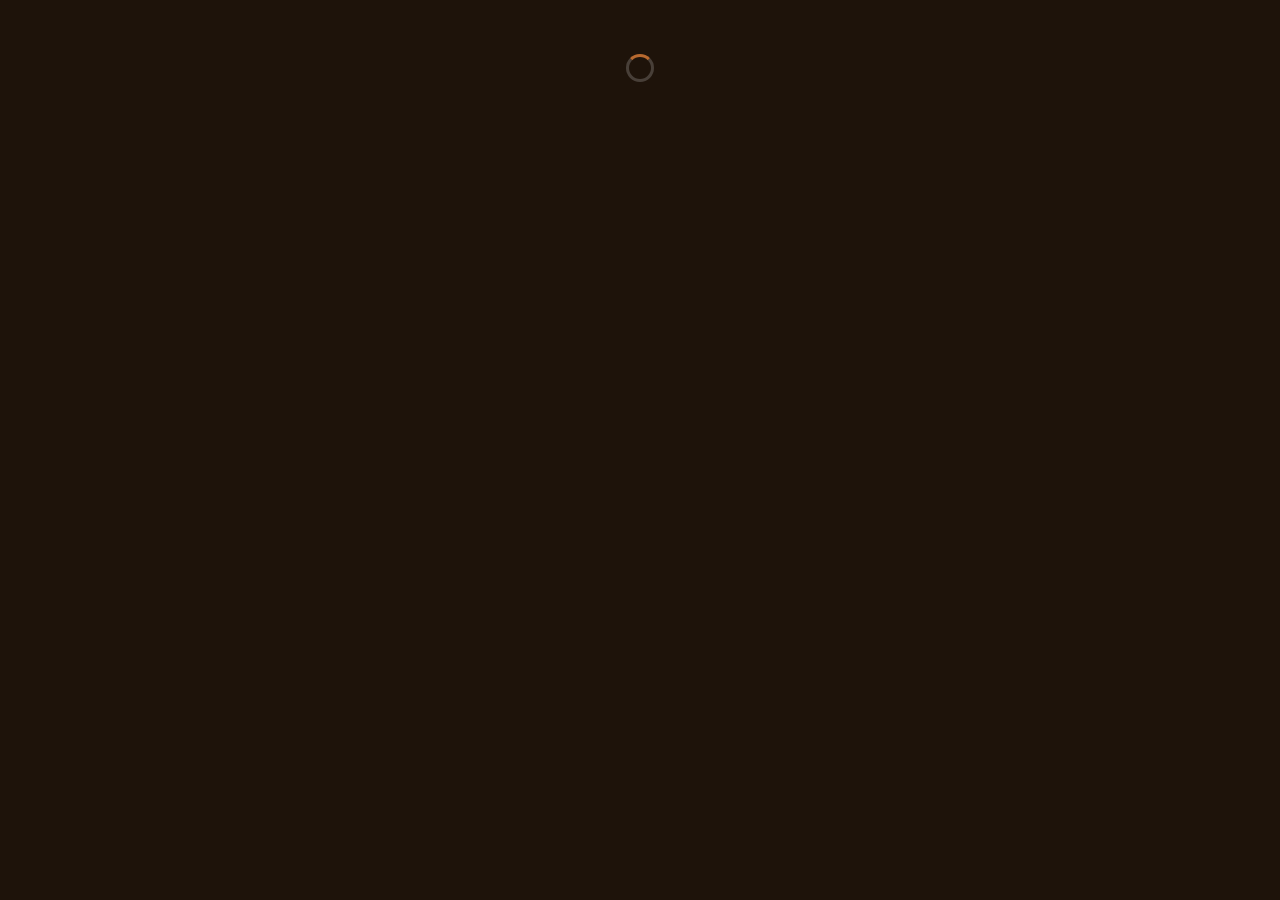
==== commit 88aee364: "Branche Supabase (commandes, comptes, points) Co-Authored-By: Claude Opus 5.5 <noreply@anthropic.com" ====
--- a/staff/index.html
+++ b/staff/index.html
@@ -166,8 +166,8 @@
    RÉGLAGES — à garder identiques à CONFIG.points dans ../index.html
    ===================================================================== */
 const CFG = {
-  supabaseUrl: "",       // même valeur que CONFIG.account dans ../index.html
-  supabaseAnonKey: "",   // clé publique (publishable)
+  supabaseUrl: "https://istjezharogznveuhdlp.supabase.co",       // même valeur que CONFIG.account dans ../index.html
+  supabaseAnonKey: "sb_publishable_i7ccS-Up3k5PTbvP5Sd98w_xcE8YJL9",   // clé publique (publishable)
   perEuro: 1,
   rewards: [
     { pts: 50,  label: "Un macaron offert",            icon: "✨" },
